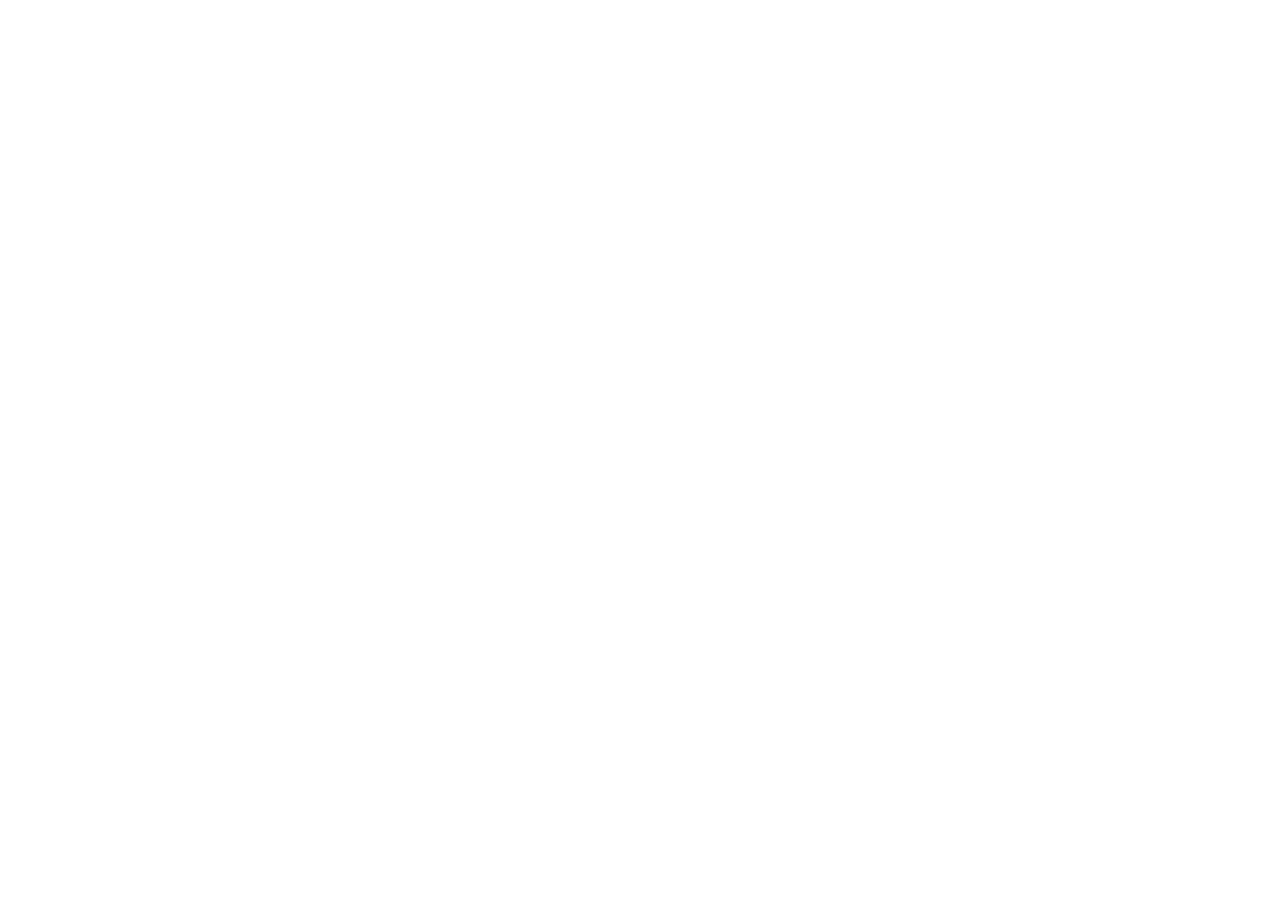
==== code/index.html @ 02a91652 "init project" ====
<!DOCTYPE html>
<html lang="zh-CN">

<head>
    <meta charset="UTF-8">
    <meta name="viewport" content="width=device-width, initial-scale=1.0">
    <title>Document</title>
</head>

<body>

</body>

</html>
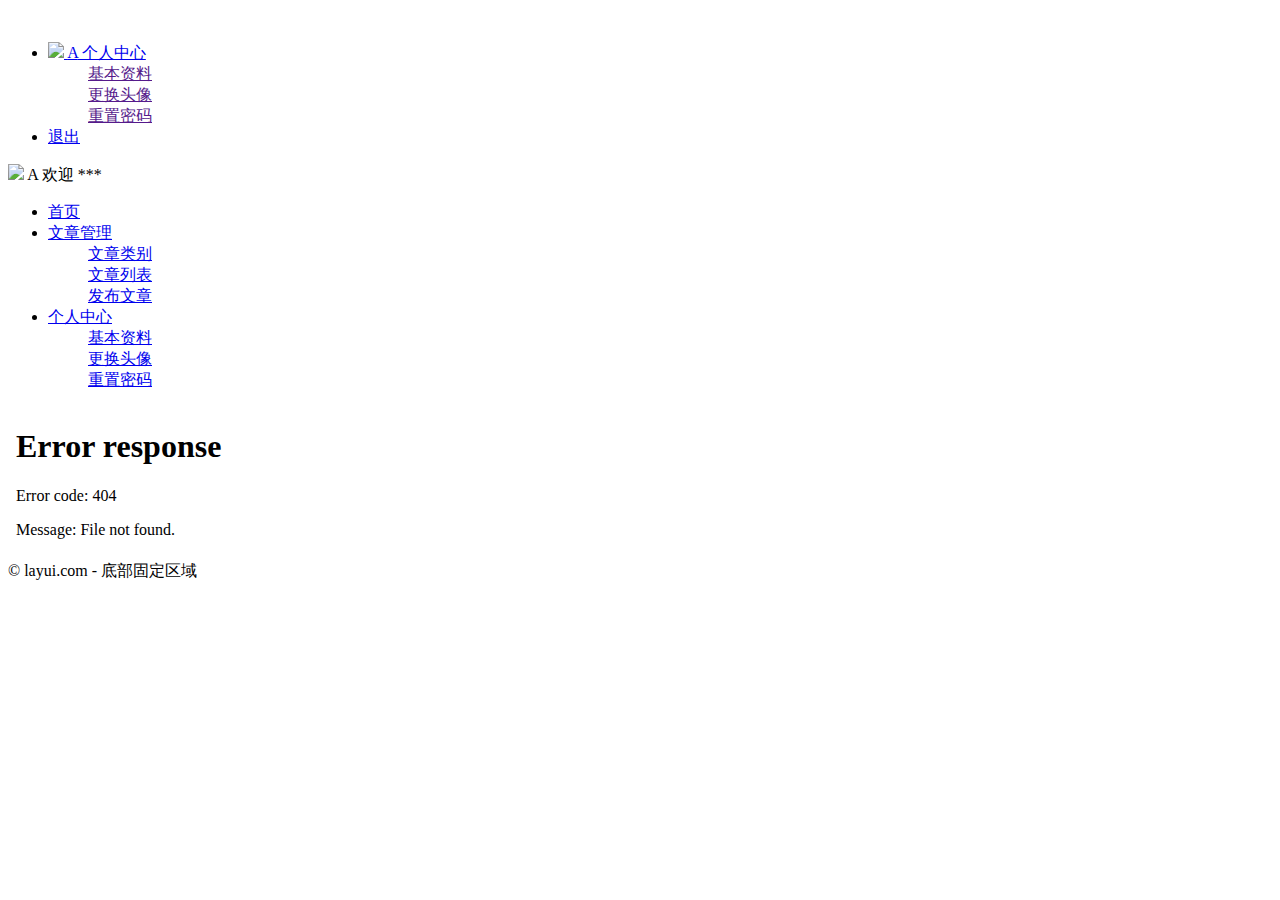
==== commit d29d3ac4: "完成index主页" ====
--- a/code/index.html
+++ b/code/index.html
@@ -1,14 +1,107 @@
 <!DOCTYPE html>
-<html lang="zh-CN">
+<html lang="en">
 
 <head>
-    <meta charset="UTF-8">
-    <meta name="viewport" content="width=device-width, initial-scale=1.0">
-    <title>Document</title>
+    <meta charset="UTF-8" />
+    <meta name="viewport" content="width=device-width, initial-scale=1.0" />
+    <title>后台主页</title>
+    <!-- 导入 layui 的样式表 -->
+    <link rel="stylesheet" href="/assets/lib/layui/css/layui.css" />
+    <!-- 导入第三方图标库 -->
+    <link rel="stylesheet" href="/assets/fonts/iconfont.css" />
+    <!-- 导入自己的css样式 -->
+    <link rel="stylesheet" href="/assets/css/index.css" />
 </head>
 
-<body>
+<body class="layui-layout-body">
+    <div class="layui-layout layui-layout-admin">
+        <div class="layui-header">
+            <div class="layui-logo">
+                <img src="/assets/images/logo.png" alt="" />
+            </div>
+            <!-- 头部区域（可配合layui已有的水平导航） -->
+            <ul class="layui-nav layui-layout-right">
+                <li class="layui-nav-item">
+                    <a href="javascript:;" class="userinfo">
+                        <img src="http://t.cn/RCzsdCq" class="layui-nav-img" />
+                        <span class="text-avatar">A</span>
+                        个人中心
+                    </a>
+                    <dl class="layui-nav-child">
+                        <dd><a href="">基本资料</a></dd>
+                        <dd><a href="">更换头像</a></dd>
+                        <dd><a href="">重置密码</a></dd>
+                    </dl>
+                </li>
+                <li class="layui-nav-item">
+                    <a href="javascript:;" id="btnLogout"><span class="iconfont icon-tuichu"></span>退出</a>
+                </li>
+            </ul>
+        </div>
 
+        <div class="layui-side layui-bg-black">
+            <div class="layui-side-scroll">
+                <!-- 左侧导航区域（可配合layui已有的垂直导航） -->
+                <div class="userinfo">
+                    <img src="http://t.cn/RCzsdCq" class="layui-nav-img" />
+                    <span class="text-avatar">A</span>
+                    <span id="welcome">欢迎 ***</span>
+                </div>
+                <ul class="layui-nav layui-nav-tree" lay-shrink="all">
+                    <li class="layui-nav-item layui-this">
+                        <!-- 通过iframe使内容显示在页面右侧,打开位置为fm,它也是ifarame的name属性 -->
+                        <a href="/home/dashboard.html" target="fm"><span class="iconfont icon-home"></span>首页</a>
+                    </li>
+                    <li class="layui-nav-item">
+                        <a class="" href="javascript:;"><span class="iconfont icon-16"></span>文章管理</a>
+                        <dl class="layui-nav-child">
+                            <dd>
+                                <a href="javascript:;"><i class="layui-icon layui-icon-app"></i>文章类别</a>
+                            </dd>
+                            <dd>
+                                <a href="javascript:;"><i class="layui-icon layui-icon-app"></i>文章列表</a>
+                            </dd>
+                            <dd>
+                                <a href="javascript:;"><i class="layui-icon layui-icon-app"></i>发布文章</a>
+                            </dd>
+                        </dl>
+                    </li>
+                    <li class="layui-nav-item">
+                        <a href="javascript:;"><span class="iconfont icon-user"></span>个人中心</a>
+                        <dl class="layui-nav-child">
+                            <dd>
+                                <a href="javascript:;"><i class="layui-icon layui-icon-app"></i>基本资料</a>
+                            </dd>
+                            <dd>
+                                <a href="javascript:;"><i class="layui-icon layui-icon-app"></i>更换头像</a>
+                            </dd>
+                            <dd>
+                                <a href="javascript:;"><i class="layui-icon layui-icon-app"></i>重置密码</a>
+                            </dd>
+                        </dl>
+                    </li>
+                </ul>
+            </div>
+        </div>
+
+        <div class="layui-body">
+            <!-- 内容主体区域 -->
+            <iframe name="fm" src="/home/dashboard.html" frameborder="0"></iframe>
+        </div>
+
+        <div class="layui-footer">
+            <!-- 底部固定区域 -->
+            © layui.com - 底部固定区域
+        </div>
+    </div>
+    <!-- 导入 layui 的JS文件 -->
+    <script src="/assets/lib/layui/layui.all.js"></script>
+    <!-- 导入 jQuery -->
+    <script src="/assets/lib/jquery.js"></script>
+    <!-- 导入自己封装的 baseAPI -->
+    <script src="/assets/js/baseAPI.js"></script>
+    <!-- 导入自己的 js 文件 -->
+    <script src="/assets/js/index.js"></script>
 </body>
 
 </html>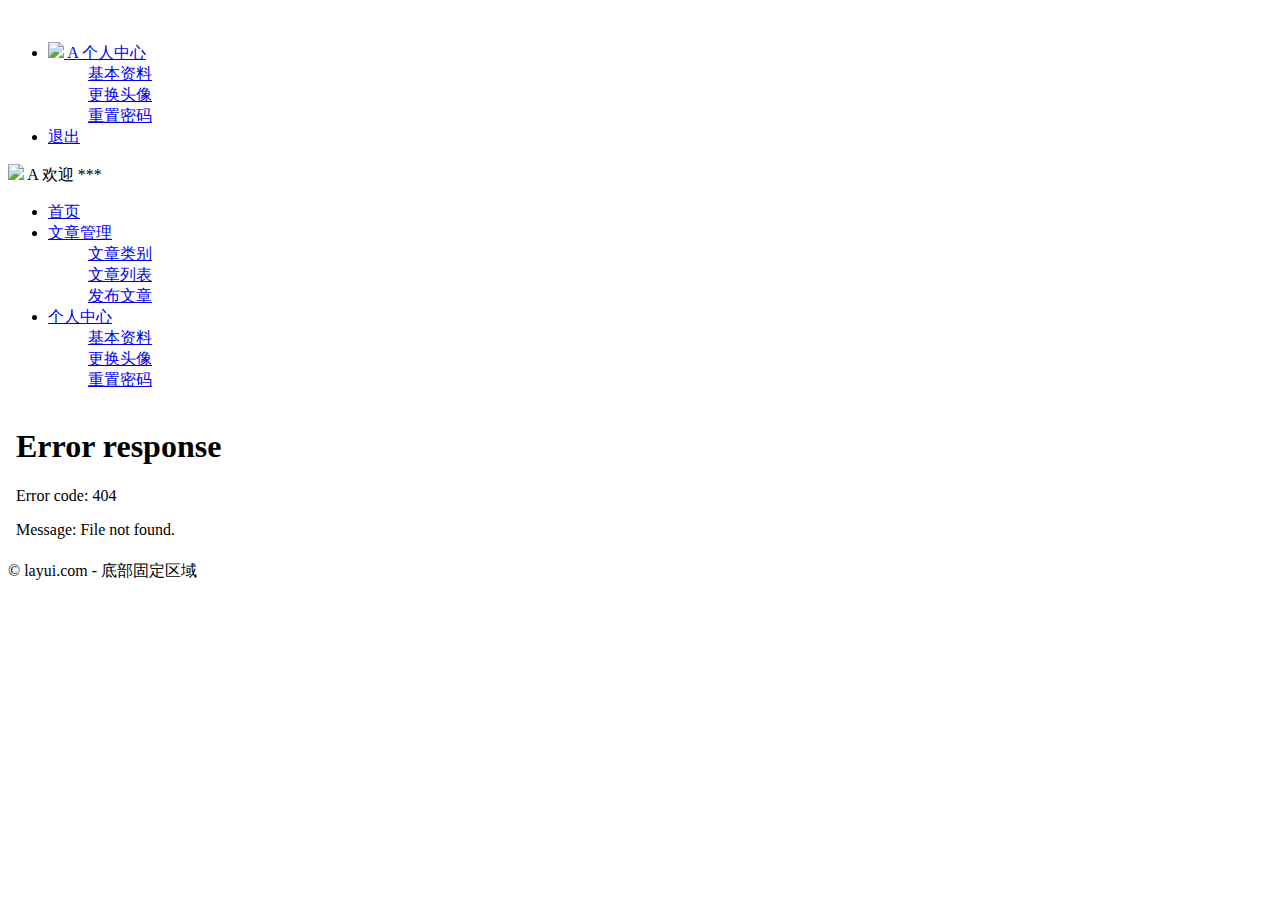
==== commit 5ec37523: "完成了用户资料的上传与修改" ====
--- a/code/index.html
+++ b/code/index.html
@@ -28,9 +28,9 @@
                         个人中心
                     </a>
                     <dl class="layui-nav-child">
-                        <dd><a href="">基本资料</a></dd>
-                        <dd><a href="">更换头像</a></dd>
-                        <dd><a href="">重置密码</a></dd>
+                        <dd><a href="/user/user_info.html" target="fm">基本资料</a></dd>
+                        <dd><a href="/user/user_avatar.html" target="fm">更换头像</a></dd>
+                        <dd><a href="/user/user_pwd.html" target="fm">重置密码</a></dd>
                     </dl>
                 </li>
                 <li class="layui-nav-item">
@@ -70,13 +70,16 @@
                         <a href="javascript:;"><span class="iconfont icon-user"></span>个人中心</a>
                         <dl class="layui-nav-child">
                             <dd>
-                                <a href="javascript:;"><i class="layui-icon layui-icon-app"></i>基本资料</a>
+                                <a href="/user/user_info.html" target="fm"><i
+                                        class="layui-icon layui-icon-app"></i>基本资料</a>
                             </dd>
                             <dd>
-                                <a href="javascript:;"><i class="layui-icon layui-icon-app"></i>更换头像</a>
+                                <a href="/user/user_avatar.html" target="fm"><i
+                                        class="layui-icon layui-icon-app"></i>更换头像</a>
                             </dd>
                             <dd>
-                                <a href="javascript:;"><i class="layui-icon layui-icon-app"></i>重置密码</a>
+                                <a href="/user/user_pwd.html" target="fm"><i
+                                        class="layui-icon layui-icon-app"></i>重置密码</a>
                             </dd>
                         </dl>
                     </li>
